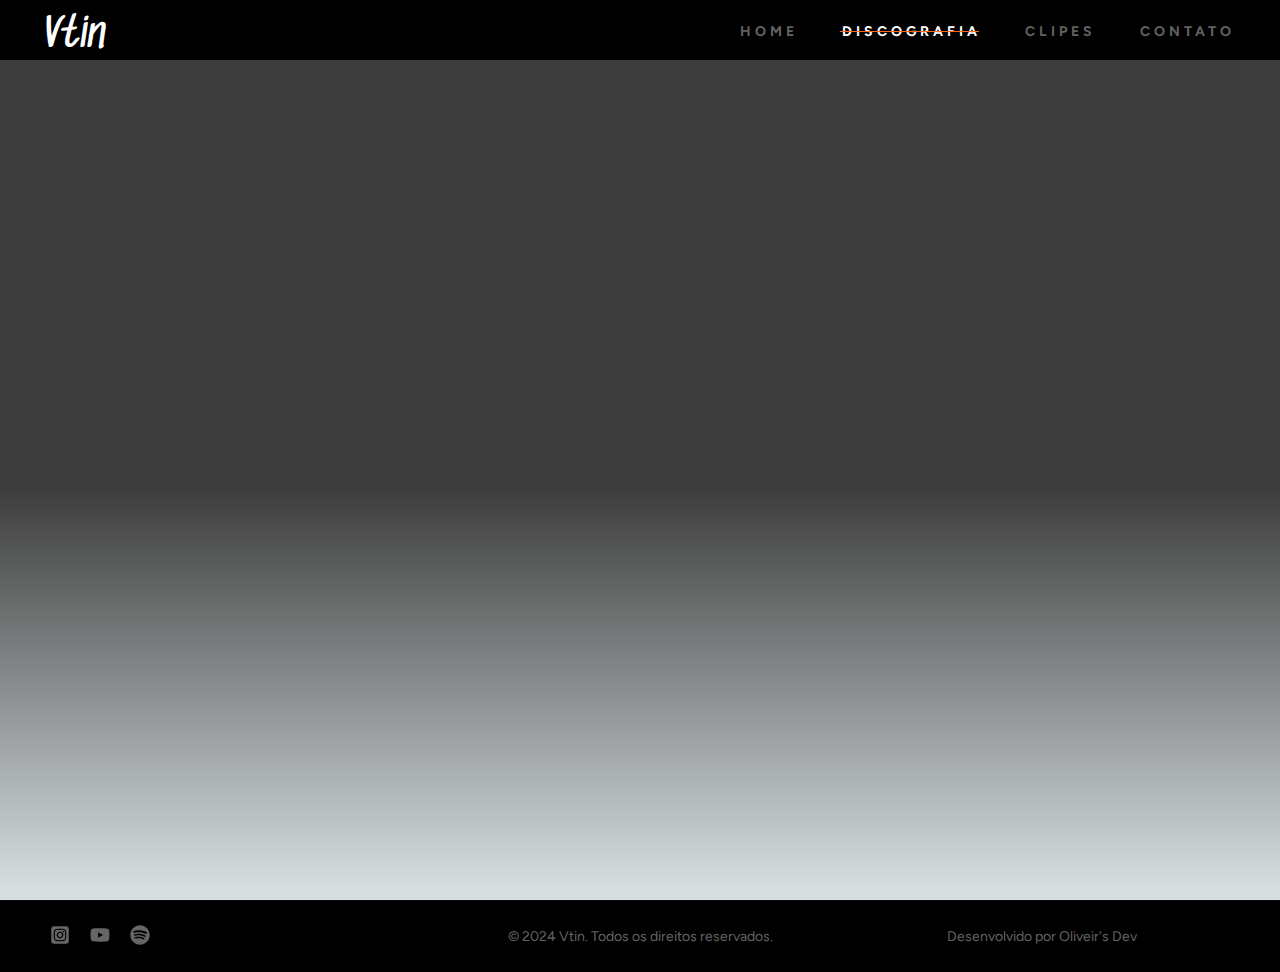
==== Discografy.html @ d31c4d21 "First Commit" ====
<!DOCTYPE html>
<html lang="pt-br">
<head>
    <!-- PreLoad Google Fonts -->
    <link rel="preconnect" href="https://fonts.googleapis.com">
    <link rel="preconnect" href="https://fonts.gstatic.com" crossorigin>
    <meta charset="UTF-8">
    <meta name="viewport" content="width=device-width, initial-scale=1.0">
    <!-- GOOGLE FONTS -->
    <link href="https://fonts.googleapis.com/css2?family=Figtree:ital,wght@0,300..900;1,300..900&family=Montserrat:ital,wght@0,100..900;1,100..900&family=Sedgwick+Ave&display=swap" rel="stylesheet">
    <!-- CSS -->
    <link rel="stylesheet" href="assets/css/discografy.css">
    <title>Vtin</title>
</head>
<body>
    <div id="app">
        <header id="header">
            <a class="logo" href="index.html">Vtin</a>
            <nav class="header_nav">
                <ul>
                    <a class="header__nav-item" href="index.html">Home</a>
                    <a class="header__nav-item header__nav-item--active" href="Discografy.html">Discografia</a>
                    <a class="header__nav-item" href="clips.html">Clipes</a>
                    <a class="header__nav-item" href="contact.html">Contato</a>
                </ul>
            </nav>

        </header>
    </div>
    <footer>
        <div class="footer__container">
            <div class="social-medias">
                <a href="https://www.instagram.com/vtin__/" target="_blank" class="link--text">
                    <svg xmlns="http://www.w3.org/2000/svg" viewBox="0 0 448 512"><!--!Font Awesome Free 6.6.0 by @fontawesome - https://fontawesome.com License - https://fontawesome.com/license/free Copyright 2024 Fonticons, Inc.--><path d="M194.4 211.7a53.3 53.3 0 1 0 59.3 88.7 53.3 53.3 0 1 0 -59.3-88.7zm142.3-68.4c-5.2-5.2-11.5-9.3-18.4-12c-18.1-7.1-57.6-6.8-83.1-6.5c-4.1 0-7.9 .1-11.2 .1c-3.3 0-7.2 0-11.4-.1c-25.5-.3-64.8-.7-82.9 6.5c-6.9 2.7-13.1 6.8-18.4 12s-9.3 11.5-12 18.4c-7.1 18.1-6.7 57.7-6.5 83.2c0 4.1 .1 7.9 .1 11.1s0 7-.1 11.1c-.2 25.5-.6 65.1 6.5 83.2c2.7 6.9 6.8 13.1 12 18.4s11.5 9.3 18.4 12c18.1 7.1 57.6 6.8 83.1 6.5c4.1 0 7.9-.1 11.2-.1c3.3 0 7.2 0 11.4 .1c25.5 .3 64.8 .7 82.9-6.5c6.9-2.7 13.1-6.8 18.4-12s9.3-11.5 12-18.4c7.2-18 6.8-57.4 6.5-83c0-4.2-.1-8.1-.1-11.4s0-7.1 .1-11.4c.3-25.5 .7-64.9-6.5-83l0 0c-2.7-6.9-6.8-13.1-12-18.4zm-67.1 44.5A82 82 0 1 1 178.4 324.2a82 82 0 1 1 91.1-136.4zm29.2-1.3c-3.1-2.1-5.6-5.1-7.1-8.6s-1.8-7.3-1.1-11.1s2.6-7.1 5.2-9.8s6.1-4.5 9.8-5.2s7.6-.4 11.1 1.1s6.5 3.9 8.6 7s3.2 6.8 3.2 10.6c0 2.5-.5 5-1.4 7.3s-2.4 4.4-4.1 6.2s-3.9 3.2-6.2 4.2s-4.8 1.5-7.3 1.5l0 0c-3.8 0-7.5-1.1-10.6-3.2zM448 96c0-35.3-28.7-64-64-64H64C28.7 32 0 60.7 0 96V416c0 35.3 28.7 64 64 64H384c35.3 0 64-28.7 64-64V96zM357 389c-18.7 18.7-41.4 24.6-67 25.9c-26.4 1.5-105.6 1.5-132 0c-25.6-1.3-48.3-7.2-67-25.9s-24.6-41.4-25.8-67c-1.5-26.4-1.5-105.6 0-132c1.3-25.6 7.1-48.3 25.8-67s41.5-24.6 67-25.8c26.4-1.5 105.6-1.5 132 0c25.6 1.3 48.3 7.1 67 25.8s24.6 41.4 25.8 67c1.5 26.3 1.5 105.4 0 131.9c-1.3 25.6-7.1 48.3-25.8 67z"/></svg>

                </a>
                <a href="https://www.youtube.com/@7prod.11/search?query=Vtin" target="_blank" class="link--text">
                    <svg xmlns="http://www.w3.org/2000/svg" viewBox="0 0 576 512"><!--!Font Awesome Free 6.6.0 by @fontawesome - https://fontawesome.com License - https://fontawesome.com/license/free Copyright 2024 Fonticons, Inc.--><path d="M549.7 124.1c-6.3-23.7-24.8-42.3-48.3-48.6C458.8 64 288 64 288 64S117.2 64 74.6 75.5c-23.5 6.3-42 24.9-48.3 48.6-11.4 42.9-11.4 132.3-11.4 132.3s0 89.4 11.4 132.3c6.3 23.7 24.8 41.5 48.3 47.8C117.2 448 288 448 288 448s170.8 0 213.4-11.5c23.5-6.3 42-24.2 48.3-47.8 11.4-42.9 11.4-132.3 11.4-132.3s0-89.4-11.4-132.3zm-317.5 213.5V175.2l142.7 81.2-142.7 81.2z"/></svg>

                </a>
                <a href="https://open.spotify.com/intl-pt/artist/2v6zgALzXWLHfp2MC1XoTS?si=NfqDy2GnREOz9gMIh8vKaA&nd=1&dlsi=6f7c094509ed4d1b" target="_blank" class="link--text">
                    <svg xmlns="http://www.w3.org/2000/svg" viewBox="0 0 496 512"><!--!Font Awesome Free 6.6.0 by @fontawesome - https://fontawesome.com License - https://fontawesome.com/license/free Copyright 2024 Fonticons, Inc.--><path d="M248 8C111.1 8 0 119.1 0 256s111.1 248 248 248 248-111.1 248-248S384.9 8 248 8zm100.7 364.9c-4.2 0-6.8-1.3-10.7-3.6-62.4-37.6-135-39.2-206.7-24.5-3.9 1-9 2.6-11.9 2.6-9.7 0-15.8-7.7-15.8-15.8 0-10.3 6.1-15.2 13.6-16.8 81.9-18.1 165.6-16.5 237 26.2 6.1 3.9 9.7 7.4 9.7 16.5s-7.1 15.4-15.2 15.4zm26.9-65.6c-5.2 0-8.7-2.3-12.3-4.2-62.5-37-155.7-51.9-238.6-29.4-4.8 1.3-7.4 2.6-11.9 2.6-10.7 0-19.4-8.7-19.4-19.4s5.2-17.8 15.5-20.7c27.8-7.8 56.2-13.6 97.8-13.6 64.9 0 127.6 16.1 177 45.5 8.1 4.8 11.3 11 11.3 19.7-.1 10.8-8.5 19.5-19.4 19.5zm31-76.2c-5.2 0-8.4-1.3-12.9-3.9-71.2-42.5-198.5-52.7-280.9-29.7-3.6 1-8.1 2.6-12.9 2.6-13.2 0-23.3-10.3-23.3-23.6 0-13.6 8.4-21.3 17.4-23.9 35.2-10.3 74.6-15.2 117.5-15.2 73 0 149.5 15.2 205.4 47.8 7.8 4.5 12.9 10.7 12.9 22.6 0 13.6-11 23.3-23.2 23.3z"/></svg>

                </a>
            </div>
            <div class="footer__container__copy">
                <p>© 2024 Vtin. Todos os direitos reservados.</p>
            </div>
            <div class="footer__container__copy">
                <p>Desenvolvido por <a href="https://github.com/thioliveir" class="link--text">Oliveir's Dev</a> </p>
            </div>
        </div>
    </footer>
    
</body>
</html>
---- assets/css/discografy.css ----
* {
    margin: 0;
    padding: 0;
    box-sizing: border-box;
}

html {
    font-family: "Figtree", "Helvetica", arial, sans-serif;
}
a {
    text-decoration: none;
    transition: color 200ms, opacity 200ms;
    cursor: pointer;
    color: #fff;
}



/*======= LAYOUT =========*/
#app {
    width: 100%;
    height: 100vh;
    background: rgb(60,60,60);
    background: linear-gradient(180deg, rgba(60,60,60,1) 54%, rgba(216,223,225,1) 99%);
}

/*======= HEADER =========*/
header {
    width: 100%;
    height: 60px;
    background-color: #000;
    position: fixed;
    top: 0;
    right: 0;
    display: flex;
    justify-content: space-between;
    align-items: center;
}
.logo {
    font-family: "Sedgwick Ave", cursive;
    font-weight: 400;
    font-style: normal;
    font-size: 2.5rem;
    margin-top: auto;
}
.header__nav-item {

    font-size: 14px;
    position: relative;
    transition: color 100ms;
    color: rgba(255, 255, 255, .4);
    text-transform: uppercase;
    font-weight: 700;
    letter-spacing: 4px;
}
.header__nav-item:not(:last-of-type) {
    margin-right: 40px;
}

.header__nav-item--active {
    color: #fff;
}
.header__nav-item:after {
    content: "";
    position: absolute;
    transition: transform 400ms cubic-bezier(0.19, 1, 0.22, 1);
    top: 50%;
    left: -2px;
    transform: scaleX(0);
    width: 100%;
    height: 1px;
    background-color: #ff671f;
}
.header__nav-item--active:after {
    transform: scaleX(1);
}


/*======= SECTION =========*/



/*======= FOOTER =========*/

footer{
    background-color: #000;
}

a.link--text, .footer__container__copy p {
    text-decoration: none;
    color: rgba(255, 255, 255, .4);
}

.footer__container:not(.nav__footer) {
    height: 72px;
    width: 100%;
    padding: 0 40px;
    border-top: #151515;
    display: flex;
    flex-wrap: wrap;
    justify-content: center;
    text-align: center;
}

.footer__container__copy {
    font-size: 14px;
    color: #fff;
}
.social-medias, .footer__container__copy {
    width: 100%;
    display: flex;
    justify-content: center;
    align-items: center;
}

svg {
    width: 20px;
    height: 20px;
    fill: rgba(255, 255, 255, .4);
    margin: 0 10px;
    transition: fill 200ms, opacity 200ms;
}
svg:hover {
    fill: #fff;
}

a.link--text:hover, a.link--text:focus {
    color: #fff;
}


@media (min-width: 992px) {
    header {
        padding: 0 45px;
    }
    .header__nav-item {
        display: inline;
    }
}

@media (min-width: 768px) {
    .footer__container:not(.nav__footer) {
        border-top: 1px solid #0b0b0b;
        justify-content: space-between;
        align-items: center;
    }
    .social-medias {
        margin-bottom: 0;
        text-align: left;
        justify-content: flex-start;
    }
    .social-medias, .footer__container__copy {
        width: 33%;
    }
}

@media (hover: hover) and (pointer: fine) {
    .header__nav-item:hover, .header__nav-item:focus {
        color: #fff;
    }
}
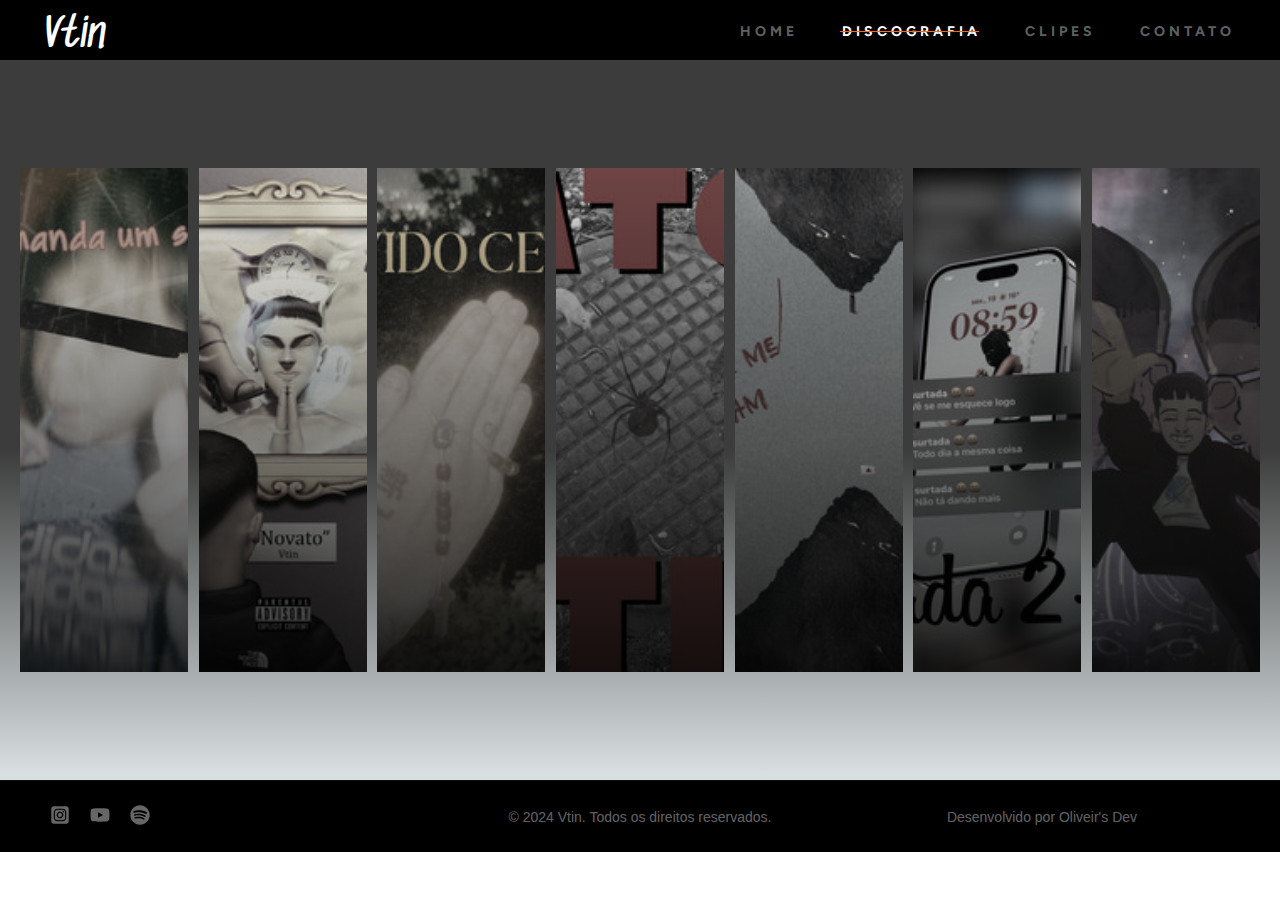
==== commit f06c41a5: "Iniciate page Discography section one" ====
--- a/Discografy.html
+++ b/Discografy.html
@@ -26,6 +26,89 @@
             </nav>
 
         </header>
+        <main>
+            <section id="carousel">
+                <div class="slider">
+                    <div class="wrapper">
+                        <a href="#" class="painel">
+                            <div class="painel-text">
+                                <h2>Quem manda um som</h2>
+                                <p>Album</p>
+                                <span>2024</span>
+                            </div>
+                            <div class="painel-image">
+                                <img src="assets/img/quem-manda-um-som.jpg" alt="quem mando um som">
+                            </div>
+                        </a>
+                        <a href="#" class="painel">
+                            <div class="painel-text">
+                                <h2>Novato</h2>
+                                <p>Album</p>
+                                <span>2024</span>
+                            </div>
+                            <div class="painel-image">
+                                <img src="assets/img/novato.jpg" alt="novato">
+                            </div>
+                        </a>
+                        <a href="#" class="painel">
+                            <div class="painel-text">
+                                <h2>Ouvido Certo</h2>
+                                <p>Single</p>
+                                <span>2024</span>
+                            </div>
+                            <div class="painel-image">
+                                <img src="assets/img/ouvido-certo.jpg" alt="ouvido certo">
+                            </div>
+                        </a>
+                        <a href="#" class="painel">
+                            <div class="painel-text">
+                                <h2>Ratos</h2>
+                                <p>Single</p>
+                                <span>2024</span>
+                            </div>
+                            <div class="painel-image">
+                                <img src="assets/img/ratos.jpg" alt="ratos">
+                            </div>
+                        </a>
+                        <a href="#" class="painel">
+                            <div class="painel-text">
+                                <h2>Espero que me entendam</h2>
+                                <p>Album</p>
+                                <span>2024</span>
+                            </div>
+                            <div class="painel-image">
+                                <img src="assets/img/espero-que-entendam.jpg" alt="espero que me entendam">
+                            </div>
+                        </a>
+                        <a href="#" class="painel">
+                            <div class="painel-text">
+                                <h2>Surtada 2</h2>
+                                <p>Single</p>
+                                <span>2024</span>
+                            </div>
+                            <div class="painel-image">
+                                <img src="assets/img/surtada2.jpg" alt="surtada2">
+                            </div>
+                        </a>
+                        <a href="#" class="painel">
+                            <div class="painel-text">
+                                <h2>7 Que Ta na Moda</h2>
+                                <p>Album</p>
+                                <span>2024</span>
+                            </div>
+                            <div class="painel-image">
+                                <img src="assets/img/que-ta-na-moda.jpg" alt="que ta na moda">
+                            </div>
+                        </a>
+                    </div>
+                </div>
+
+            </section>
+
+            <section id="album-one">
+
+            </section>
+        </main>
     </div>
     <footer>
         <div class="footer__container">
--- a/assets/css/discografy.css
+++ b/assets/css/discografy.css
@@ -13,15 +13,35 @@
     cursor: pointer;
     color: #fff;
 }
+img {
+    width: 100%;
+    height: 100%;
+    object-fit: cover;
+}
+h2 {
+    font-family: "Helvetica", arial, sans-serif;
+    font-size: 18px;
+    text-transform: uppercase;
+    letter-spacing: 2px;
+}
+p, span {
+    font-family: "Helvetica", arial, sans-serif;
+    font-size: 14px;
+    font-weight: 400;
+    line-height: 22px;
+}
 
 
 
 /*======= LAYOUT =========*/
 #app {
     width: 100%;
-    height: 100vh;
     background: rgb(60,60,60);
     background: linear-gradient(180deg, rgba(60,60,60,1) 54%, rgba(216,223,225,1) 99%);
+}
+main {
+    height: calc(var(6.58px, 1vh)* 100 - 60px);
+    margin-top: 60px;
 }
 
 /*======= HEADER =========*/
@@ -77,7 +97,85 @@
 
 
 /*======= SECTION =========*/
-
+#carousel {
+    height: 100%;
+}
+
+.slider {
+    height: calc(100% - 60px);
+    margin-inline: 20px ;
+}
+
+.wrapper {
+    height: 80vh;
+    display: flex;
+    align-items: center;
+    gap: .66rem;
+    overflow: hidden;
+    transform: translate3d(0px, 0px, 0px);
+
+
+    .painel {
+        width: 100%;
+        height: 100%;
+        position: relative;
+        flex: 1;
+        max-height: 70%;
+        transform-origin: center;
+        transition: flex .3s ease, flex-basis .3s ease, max-height .3s ease;
+
+        .painel-text {
+            opacity: 0;
+            position: absolute;
+            width: calc(100% - 80px);
+            right: 0;
+            bottom: 60px;
+            left: 40px;
+            transform: none;
+            transition: opacity .1s .1s linear;
+            z-index: 10;
+
+            h2, p {
+                transform: none;
+            }    
+        }
+
+        .painel-image {
+            width: 100%;
+            height: 100%;
+
+            img {
+                filter: grayscale(80%);
+            }
+        }
+
+        &:hover {
+            flex: 2;
+            max-height: 100%;
+
+            .painel-text {
+                opacity: 1;
+                transition: opacity .7s linear;
+            }
+            img {
+                filter: grayscale(0%);
+                transition: .5s;
+            }
+        }
+
+        &:after {
+            position: absolute;
+            top: 0;
+            right: 0;
+            bottom: 0;
+            left: 0;
+            background: linear-gradient(to top, rgba(0, 0, 0, 0.8) 0%, rgba(0, 0, 0, 0) 100%);
+            content: "";
+            pointer-events: none;
+        }
+    }
+
+}
 
 
 /*======= FOOTER =========*/
@@ -161,3 +259,4 @@
 }
 
 
+
